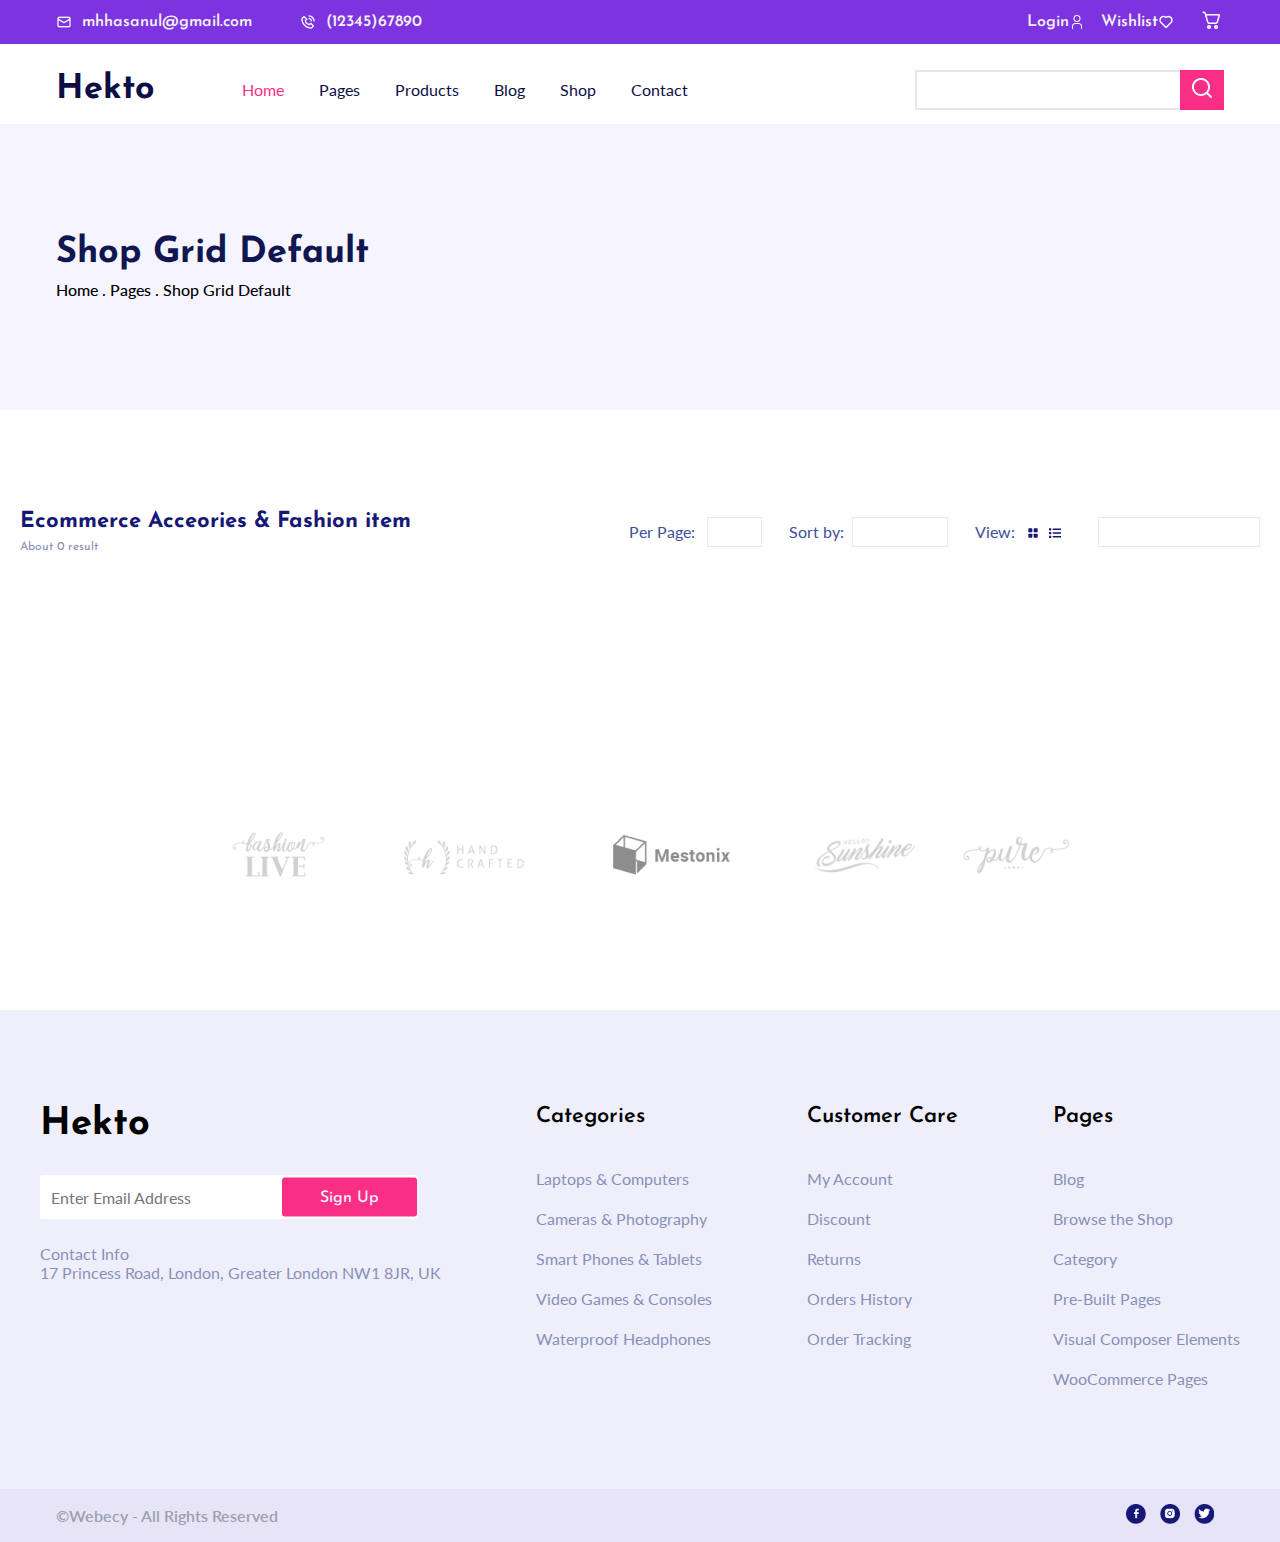
==== products.html @ c3692f4c "add product page" ====
<!DOCTYPE html>
<html lang="en">

<head>
    <title>Products</title>
    <link rel="stylesheet" href="/styles/css/products.css">
    <link rel="stylesheet" href="/styles/css/font.css">
    <link rel="preconnect" href="https://fonts.googleapis.com">
    <link rel="preconnect" href="https://fonts.gstatic.com" crossorigin>
    <link
        href="https://fonts.googleapis.com/css2?family=Josefin+Sans:ital,wght@0,100..700;1,100..700&family=Lato:ital,wght@0,100;0,300;0,400;0,700;0,900;1,100;1,300;1,400;1,700;1,900&display=swap"
        rel="stylesheet">
</head>

<body>
    <header class="header-container">
        <div class="w-1168 flex justify-between josefin-sans-semi-bold header">
            <div class="flex">
                <div class="flex gap-10 header-email">
                    <img src="./file icon/email.png" alt="email">
                    <a href="mailto:mhhasanul@gmail.com">mhhasanul@gmail.com</a>
                </div>
                <div class="flex gap-10">
                    <img src="./file icon/phone.png" alt="phone">
                    <span>(12345)67890</span>
                </div>
            </div>

            <div class="flex">
                <div class="flex header-login">
                    <a href="./login">Login</a>
                    <img src="./file icon/login.png" alt="login">
                </div>
                <div class="flex header-wishlist">
                    <a href="./wishlist">Wishlist</a>
                    <img src="./file icon/wishlist.png" alt="wishlist">
                </div>
                <div class="header-cart">
                    <img src="./file icon/cart.png" alt="cart">
                </div>
            </div>

        </div>
    </header>
    <div class="menu-container">
        <div class="w-1168 flex menu">
            <span class="josefin-sans-bold brand-name">Hekto</span>
            <ul class="flex lato-regular list-menu">
                <li><a href="./" class="active">Home</a></li>
                <li><a href="./pages">Pages</a></li>
                <li><a href="./products.html">Products</a></li>
                <li><a href="./blog">Blog</a></li>
                <li><a href="./shop">Shop</a></li>
                <li><a href="./contact">Contact</a></li>
            </ul>
            <div class="flex search-product">
                <input type="text" class="lato-semi-bold search-input">
                <button class="search-button">
                    <img src="./file icon/search.png" alt="search">
                </button>
            </div>
        </div>
    </div>
    <div class="banner-container">
        <div class="w-1168 flex-column justify-center banner">
            <span class="josefin-sans-bold banner-title" id="banner-title">Shop Grid Default</span>
            <span class="lato-medium banner-des" id="banner-des">Home . Pages . Shop Grid Default</span>
        </div>
    </div>

    <div class="product-container">
        <div class="w-1240 flex justify-between">
            <div class="flex-column align-start">
                <span class="josefin-sans-bold product-filter-title">Ecommerce Acceories & Fashion item</span>
                <span id="num-of-items" class="josefin-sans product-filter-total">About 0 result</span>
            </div>
            <div class="flex lato-regular product-filter">
                <div>
                    <span class="product-filter-label">Per Page:</span>
                    <input type="text" id="per-page-input" class="lato-regular per-page-input">
                </div>
                <div class="flex align-center">
                    <span class="product-filter-label">Sort by:</span>
                    <div class="dropdown">
                        <div class="dropdown-value"></div>
                        <div class="dropdown-content">
                            <span value="PRICE_ASC">Low → High</span>
                            <span value="PRICE_DESC">High → Low</span>
                            <span value="NAME_ASC">Name A-Z</span>
                            <span value="NAME_DESC">Name Z-A</span>
                        </div>
                    </div>
                </div>
                <div>
                    <span class="product-filter-label">View:</span>
                    <button id="view-type-grid" class="view-type-icon grid" />
                    <button id="view-type-list" class="view-type-icon list" />
                </div>
                <input type="text" id="product-filter-search" class="lato-regular product-filter-search">
            </div>
        </div>
        <div class="w-1240" id="product-list"></div>
        <div class="w-1240 flex justify-center product-list-footer" id="product-list-footer"></div>
    </div>

    <div class="product-container">
        <img src="/file icon/company-list.png">
    </div>

    <footer class="footer">
        <div class="footer-item-1">
            <div class="footer-contact">
                <span class="josefin-sans-bold footer-contact-title">Hekto</span>
                <div class="footer-contact-input">
                    <input type="text" class="lato-regular footer-contact-input-email"
                        placeholder="Enter Email Address">
                    <button class="josefin-sans-medium footer-contact-sign-up-btn">Sign Up</button>
                </div>

                <span class="lato-regular footer-contact-info">
                    Contact Info
                    <br>17 Princess Road, London, Greater London NW1 8JR, UK</br>
                </span>

            </div>
            <div class="flex-column">
                <span class="josefin-sans-semi-bold footer-menu-title">Categories</span>
                <a href="" class="lato-regular footer-menu-item">Laptops & Computers</a>
                <a href="" class="lato-regular footer-menu-item">Cameras & Photography</a>
                <a href="" class="lato-regular footer-menu-item">Smart Phones & Tablets</a>
                <a href="" class="lato-regular footer-menu-item">Video Games & Consoles</a>
                <a href="" class="lato-regular footer-menu-item">Waterproof Headphones</a>
            </div>
            <div class="flex-column">
                <span class="josefin-sans-semi-bold footer-menu-title">Customer Care</span>
                <a href="" class="lato-regular footer-menu-item">My Account</a>
                <a href="" class="lato-regular footer-menu-item">Discount</a>
                <a href="" class="lato-regular footer-menu-item">Returns</a>
                <a href="" class="lato-regular footer-menu-item">Orders History</a>
                <a href="" class="lato-regular footer-menu-item">Order Tracking</a>
            </div>
            <div class="flex-column">
                <span class="josefin-sans-semi-bold footer-menu-title">Pages</span>
                <a href="" class="lato-regular footer-menu-item">Blog</a>
                <a href="" class="lato-regular footer-menu-item">Browse the Shop</a>
                <a href="" class="lato-regular footer-menu-item">Category</a>
                <a href="" class="lato-regular footer-menu-item">Pre-Built Pages</a>
                <a href="" class="lato-regular footer-menu-item">Visual Composer Elements</a>
                <a href="" class="lato-regular footer-menu-item">WooCommerce Pages</a>
            </div>
        </div>
        <div class="w-1168 flex justify-between footer-item-2">
            <span class="lato-semi-bold company-address">©Webecy - All Rights Reserved</span>
            <div class="social-icon">
                <img class="social-icon-item" src="/file icon/facebook.png">
                <img class="social-icon-item" src="/file icon/instagram.png">
                <img class="social-icon-item" src="/file icon/twitter.png">
            </div>
        </div>
    </footer>

    <script src="./main/api.js"></script>
    <script src="./main/product.js"></script>
</body>

</html>
---- styles/css/products.css ----
@charset "UTF-8";
* {
  box-sizing: border-box;
}

body {
  margin: 0;
  padding: 0;
  width: 100%;
  box-sizing: border-box;
}

.flex {
  display: flex;
  align-items: center;
}

.flex-column {
  display: flex;
  flex-direction: column;
}

.justify-between {
  justify-content: space-between;
}

.justify-center {
  justify-content: center;
}

.align-center {
  align-items: center;
}

.align-start {
  align-items: start;
}

.gap-10 {
  gap: 10px;
}

.w-1168 {
  max-width: 1168px;
  margin: auto;
}

.active {
  color: #fb2e86 !important;
}

.bg-active {
  background-color: #fb2e86 !important;
}

a {
  color: inherit;
  text-decoration: inherit;
}

/* header */
.header-container {
  background-color: #7e33e0;
}

.header {
  height: 44px;
  color: #f1f1f1;
  font-size: 16px;
}

.header-email {
  margin-right: 48px;
}

.header-login {
  margin-right: 16px;
}

.header-wishlist {
  margin-right: 26px;
}

/* menu */
.menu-container {
  margin-top: 20px;
  margin-bottom: 20px;
  height: 40px;
}

.brand-name {
  color: #0d0e43;
  font-size: 34px;
  margin-right: 88px;
}

.list-menu {
  list-style-type: none;
  padding: 0;
  color: #0d0e43;
  font-size: 16px;
  gap: 35px;
  margin-right: 227px;
}

.list-menu li:hover {
  color: #fb2e86;
}

.search-product {
  width: 100%;
}

.search-input {
  width: 100%;
  height: 40px;
  font-size: 16px;
  border: solid 2px #e7e6ef;
  border-right: none;
  padding: 8px;
}

.search-button {
  width: 50px;
  height: 40px;
  border: none;
  background-color: #fb2e86;
}

.footer {
  margin-top: 100px;
  height: 532px;
  background: #e7e4f8;
}

.footer-item-2 {
  height: 53px;
  background-color: #e7e4f8;
}

.company-address {
  color: #9da0ae;
  font-size: 16px;
}

.social-icon {
  display: inline-block;
}

.social-icon-item {
  width: 20px;
  height: 20px;
  margin-right: 10px;
}

.footer-item-1 {
  height: 479px;
  display: flex;
  justify-content: center;
  align-items: flex-start;
  gap: 95px;
  background-color: #eeeffb;
  padding-top: 95px;
}

.footer-contact {
  display: flex;
  flex-direction: column;
  align-items: start;
}

.footer-contact-title {
  color: #000;
  font-size: 38px;
}

.footer-contact-input {
  width: 377px;
  height: 44px;
  border: none;
  border-radius: 3px;
  background: var(--white, #fff);
  margin-top: 31px;
  position: relative;
}

.footer-contact-input-email {
  width: 242px;
  height: 44px;
  border: none;
  border-radius: 3px;
  background: var(--white, #fff);
  padding: 14px 11px;
  color: #000;
  font-size: 16px;
}

.footer-contact-sign-up-btn {
  width: 135px;
  height: 39px;
  border-radius: 3px;
  background: var(--Accent, #fb2e86);
  border: none;
  color: var(--bg-shade, #eeeffb);
  font-size: 16px;
  position: absolute;
  z-index: 2;
  right: 0;
  top: 50%;
  transform: translateY(-50%);
}

.footer-contact-info {
  color: var(--sub-text-color, #8a8fb9);
  font-size: 16px;
  margin-top: 25px;
}

.footer-menu-title {
  color: #000;
  font-size: 22px;
  margin-bottom: 41px;
}

.footer-menu-item {
  color: var(--sub-text-color, #8a8fb9);
  font-size: 16px;
  margin-bottom: 21px;
}

.w-1240 {
  width: 1240px;
  margin-left: auto;
  margin-right: auto;
}

.product-container {
  width: 100% !important;
  margin-top: 100px;
  text-align: center;
}

.banner-container {
  background-color: #f6f5ff;
  height: 286px;
}

.banner {
  height: 100%;
  gap: 9px;
}

.banner-title {
  color: #101750;
  font-size: 36px;
}

.banner-des {
  color: #000;
  font-size: 16px;
}

.product-filter-title {
  font-size: 22px;
  color: #151875;
  margin-bottom: 8px;
}

.product-filter-total {
  font-size: 12px;
  color: #8a8fb9;
}

.product-filter-label {
  font-size: 16px;
  color: #3f509e;
  margin-right: 8px;
}

.per-page-input {
  width: 55px;
  height: 30px;
  border: 1px solid #e7e6ef;
  padding: 4px;
  font-size: 16px;
}

.product-filter-search {
  width: 162px;
  height: 30px;
  border: 1px solid #e7e6ef;
  font-size: 16px;
  padding: 4px;
}

.product-filter {
  gap: 27px;
}

/* Container chính của dropdown */
.dropdown {
  position: relative;
  display: inline-block;
  width: 96px;
  height: 30px;
}

/* Nút hiển thị dropdown */
.dropdown-value {
  font-size: 16px;
  padding: 4px;
  border: 1px solid #e7e6ef;
  background-color: #fff;
  width: 100%;
  height: 100%;
  cursor: pointer;
  text-align: left;
}

/* Các tùy chọn trong dropdown */
.dropdown-content {
  display: none;
  position: absolute;
  background-color: #fff;
  min-width: 125%;
  box-shadow: 0px 8px 16px 0px rgba(0, 0, 0, 0.2);
  z-index: 1;
  border-radius: 5px;
  max-height: 150px; /* Giới hạn chiều cao và tạo thanh cuộn */
  overflow-y: auto;
  padding: 4px;
}

/* Mỗi mục trong dropdown */
.dropdown-content span {
  display: block;
  font-size: 16px;
  text-align: start;
}

/* Hiệu ứng khi hover vào tùy chọn */
.dropdown-content span:hover {
  background-color: #ddd;
  cursor: pointer;
}

/* Hiển thị dropdown khi người dùng click */
.dropdown:hover .dropdown-content {
  display: block;
}

.view-type-icon {
  width: 12px;
  height: 12px;
  margin-right: 10px;
  border: none;
  cursor: pointer;
  background-color: #fff;
}

.grid {
  background-image: url("/file icon/grid-icon.svg");
}

.list {
  background-image: url("/file icon/list-icon.svg");
}

#product-list {
  margin-top: 77px;
  margin-bottom: 83px;
}

.product-list-grid {
  display: grid;
  grid-template-columns: repeat(4, 270px);
  justify-content: space-between;
  grid-row-gap: 80px;
}

.product-list-list {
  display: flex;
  flex-direction: column;
  gap: 33px;
}

.product-item-card {
  width: 270px;
  height: 363px;
}
.product-item-card .product-image {
  position: relative;
  background: #f6f7fb;
  width: 270px;
  height: 280px;
}
.product-item-card .product-thumbnail {
  width: 270px;
  height: 280px;
  -o-object-fit: contain;
     object-fit: contain;
  background: #f6f7fb;
}
.product-item-card .product-icon {
  display: none;
}
.product-item-card .product-icon-item {
  width: 30px;
  height: 30px;
  padding: 7px;
  border-radius: 100%;
}
.product-item-card .product-icon-item:hover {
  background-color: #fff;
  box-shadow: 0px 8px 40px 0px rgba(49, 32, 138, 0.0509803922);
  cursor: pointer;
}
.product-item-card .product-icon-item img {
  width: 16px;
  height: 16px;
}
.product-item-card .product-info {
  width: 270px;
  margin-top: 18px;
  display: flex;
  flex-direction: column;
  justify-content: center;
  align-items: center;
  text-align: center;
}
.product-item-card .product-name {
  font-size: 18px;
  color: #151875;
  margin-bottom: 8px;
  width: 90%;
}
.product-item-card .product-price-sale {
  color: #fb2e86;
  font-size: 14px;
  margin-top: 15px;
  margin-right: 10px;
}
.product-item-card .product-price {
  color: #151875;
  font-size: 14px;
  margin-top: 15px;
  text-decoration: line-through;
}

.product-item-card:hover .product-icon {
  display: flex;
  flex-direction: column;
  gap: 3px;
  position: absolute;
  z-index: 2;
  left: 11px;
  bottom: 15px;
}

.product-item-list {
  height: 254px;
  display: flex;
  align-items: center;
  box-shadow: 0px 0px 25px 5px rgba(246, 246, 253, 0.5019607843);
}
.product-item-list .product-thumbnail {
  width: 200px;
  height: 200px;
  margin-left: 22px;
}
.product-item-list .product-info {
  margin-left: 34px;
  text-align: left;
  display: flex;
  flex-direction: column;
}
.product-item-list .product-info .product-name {
  color: #111c85;
  font-size: 20px;
  margin-right: 20px;
}
.product-item-list .product-info .product-info-price {
  margin-top: 14px;
}
.product-item-list .product-info .product-price-sale {
  color: #111c85;
  font-size: 16px;
  margin-right: 10px;
}
.product-item-list .product-info .product-price {
  color: #ff2aaa;
  font-size: 16px;
  text-decoration: line-through;
}
.product-item-list .product-info .product-description {
  color: #9295aa;
  font-size: 18px;
  margin-top: 11px;
  margin-bottom: 30px;
}
.product-item-list .product-info .product-icon {
  gap: 12px;
}
.product-item-list .product-info .product-icon-item {
  width: 36px;
  height: 36px;
  padding: 7px;
  border-radius: 100%;
  background-color: #fff;
  box-shadow: 0px 0px 27.61px 0px rgba(0, 0, 0, 0.0509803922);
  cursor: pointer;
}
.product-item-list .product-info .product-icon-item img {
  width: 20px;
  height: 20px;
}

.product-list-footer {
  gap: 10px;
}
.product-list-footer .dot {
  width: 10px;
  height: 10px;
  border-radius: 10px;
  background-color: #febad7;
  cursor: pointer;
}
.product-list-footer .dot-active {
  background-color: #fb2e86;
}
---- styles/css/font.css ----
@charset "UTF-8";
.josefin-sans {
  font-family: "Josefin Sans", sans-serif;
  font-weight: var(--font-weight, 400); /* Sử dụng biến CSS cho font-weight, mặc định là 400 */
  font-style: normal;
}

.josefin-sans-bold {
  font-family: "Josefin Sans", sans-serif;
  font-style: normal;
  font-weight: 700;
}

.josefin-sans-semi-bold {
  font-family: "Josefin Sans", sans-serif;
  font-style: normal;
  font-weight: 600;
}

.josefin-sans-medium {
  font-family: "Josefin Sans", sans-serif;
  font-style: normal;
  font-weight: 500;
}

.lato-thin {
  font-family: "Lato", sans-serif;
  font-weight: 100;
  font-style: normal;
}

.lato-light {
  font-family: "Lato", sans-serif;
  font-weight: 300;
  font-style: normal;
}

.lato-regular {
  font-family: "Lato", sans-serif;
  font-weight: 400;
  font-style: normal;
}

.lato-medium {
  font-family: "Lato", sans-serif;
  font-weight: 500;
  font-style: normal;
}

.lato-semi-bold {
  font-family: "Lato", sans-serif;
  font-weight: 600;
  font-style: normal;
}

.lato-bold {
  font-family: "Lato", sans-serif;
  font-weight: 700;
  font-style: normal;
}

.lato-black {
  font-family: "Lato", sans-serif;
  font-weight: 900;
  font-style: normal;
}

.text-ellipsis {
  white-space: nowrap; /* Không xuống dòng */
  overflow: hidden; /* Ẩn phần văn bản tràn */
  text-overflow: ellipsis;
}

.primary-color {
  color: #fb2e86;
}

.bg-primary-color {
  background-color: #fb2e86;
}

.active {
  color: #fb2e86;
}
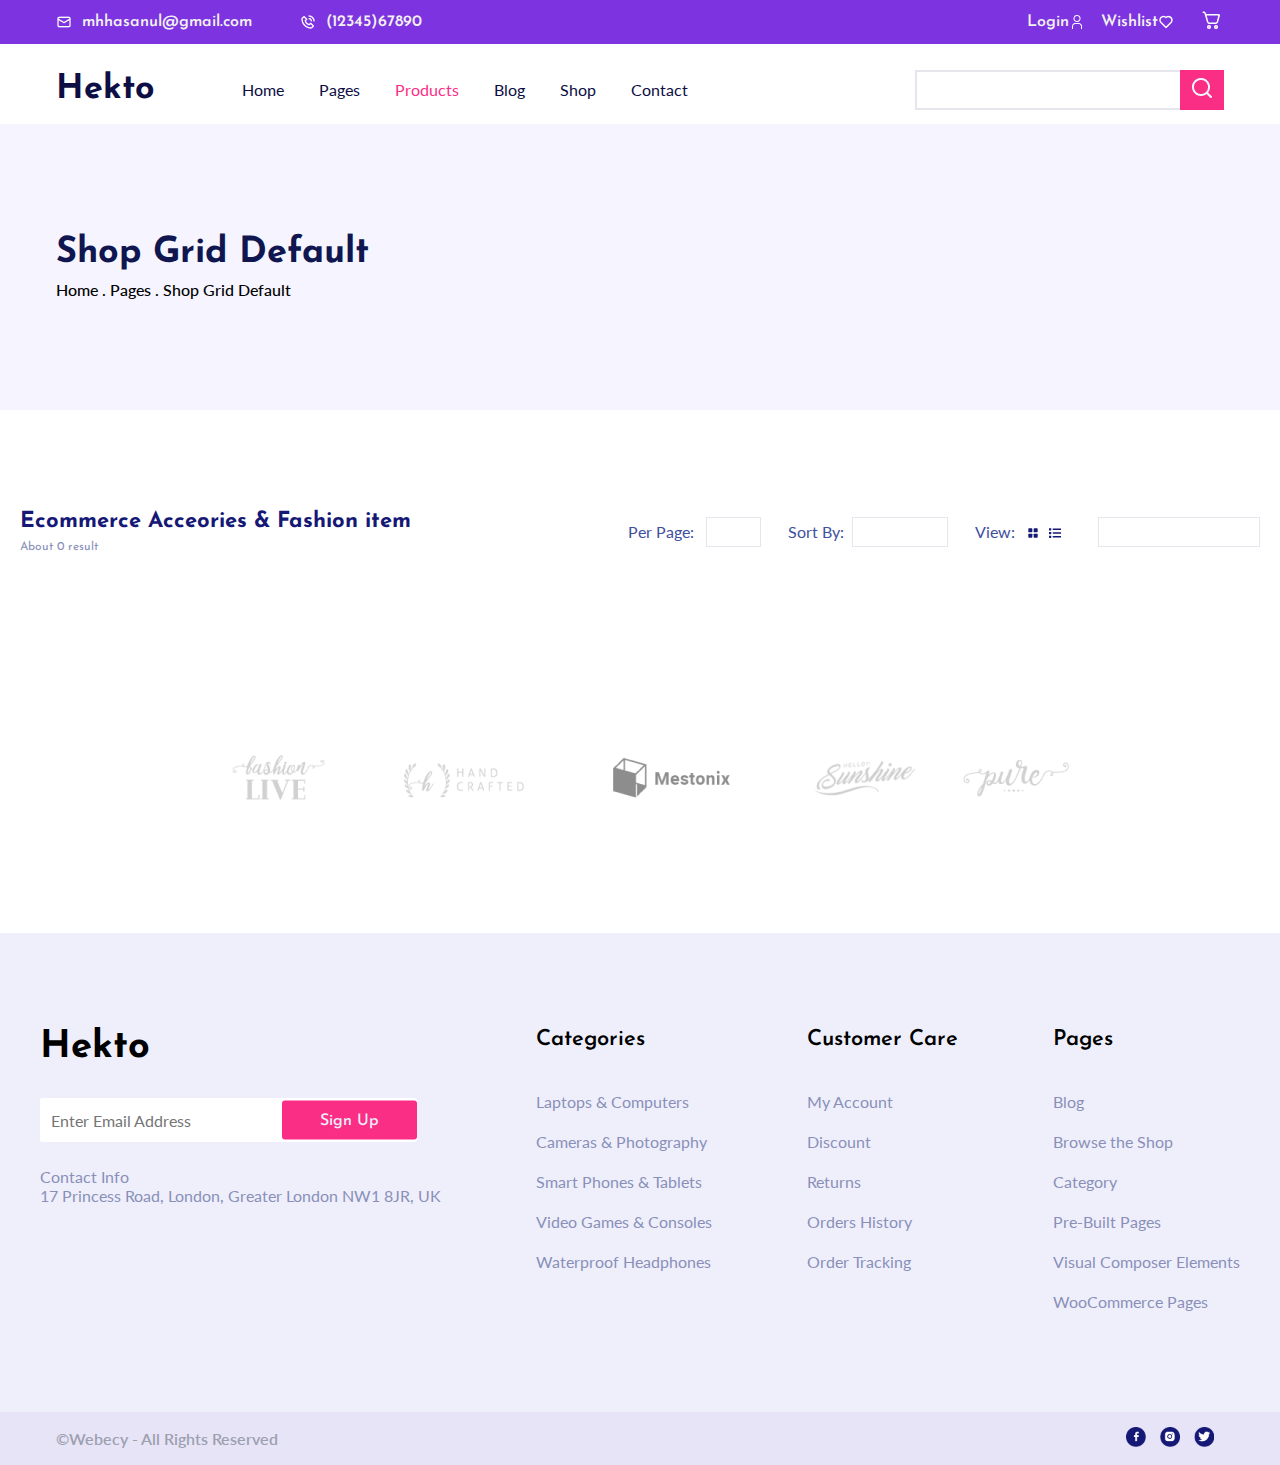
==== commit 06ebbfee: "edit style" ====
--- a/products.html
+++ b/products.html
@@ -46,9 +46,9 @@
         <div class="w-1168 flex menu">
             <span class="josefin-sans-bold brand-name">Hekto</span>
             <ul class="flex lato-regular list-menu">
-                <li><a href="./" class="active">Home</a></li>
+                <li><a href="./">Home</a></li>
                 <li><a href="./pages">Pages</a></li>
-                <li><a href="./products.html">Products</a></li>
+                <li><a href="./products.html" class="active">Products</a></li>
                 <li><a href="./blog">Blog</a></li>
                 <li><a href="./shop">Shop</a></li>
                 <li><a href="./contact">Contact</a></li>
@@ -80,7 +80,7 @@
                     <input type="text" id="per-page-input" class="lato-regular per-page-input">
                 </div>
                 <div class="flex align-center">
-                    <span class="product-filter-label">Sort by:</span>
+                    <span class="product-filter-label">Sort By:</span>
                     <div class="dropdown">
                         <div class="dropdown-value"></div>
                         <div class="dropdown-content">
@@ -160,7 +160,7 @@
     </footer>
 
     <script src="./main/api.js"></script>
-    <script src="./main/product.js"></script>
+    <script src="./main/products.js"></script>
 </body>
 
 </html>--- a/styles/css/products.css
+++ b/styles/css/products.css
@@ -279,14 +279,14 @@
 
 .per-page-input {
   width: 55px;
-  height: 30px;
-  border: 1px solid #e7e6ef;
-  padding: 4px;
-  font-size: 16px;
 }
 
 .product-filter-search {
   width: 162px;
+}
+
+.per-page-input,
+.product-filter-search {
   height: 30px;
   border: 1px solid #e7e6ef;
   font-size: 16px;
@@ -387,6 +387,7 @@
 .product-item-card {
   width: 270px;
   height: 363px;
+  cursor: pointer;
 }
 .product-item-card .product-image {
   position: relative;
@@ -399,7 +400,6 @@
   height: 280px;
   -o-object-fit: contain;
      object-fit: contain;
-  background: #f6f7fb;
 }
 .product-item-card .product-icon {
   display: none;
@@ -415,9 +415,17 @@
   box-shadow: 0px 8px 40px 0px rgba(49, 32, 138, 0.0509803922);
   cursor: pointer;
 }
-.product-item-card .product-icon-item img {
-  width: 16px;
-  height: 16px;
+.product-item-card .product-icon-item-cart {
+  width: 19px;
+  height: 19px;
+}
+.product-item-card .product-icon-item-heart {
+  width: 17px;
+  height: 17px;
+}
+.product-item-card .product-icon-item-search {
+  width: 15px;
+  height: 15px;
 }
 .product-item-card .product-info {
   width: 270px;
@@ -434,16 +442,18 @@
   margin-bottom: 8px;
   width: 90%;
 }
-.product-item-card .product-price-sale {
-  color: #fb2e86;
+.product-item-card .product-info-price {
   font-size: 14px;
   margin-top: 15px;
+}
+
+.product-price-sale {
+  color: #151875;
   margin-right: 10px;
 }
-.product-item-card .product-price {
-  color: #151875;
-  font-size: 14px;
-  margin-top: 15px;
+
+.product-price {
+  color: #fb2e86;
   text-decoration: line-through;
 }
 
@@ -481,16 +491,7 @@
 }
 .product-item-list .product-info .product-info-price {
   margin-top: 14px;
-}
-.product-item-list .product-info .product-price-sale {
-  color: #111c85;
-  font-size: 16px;
-  margin-right: 10px;
-}
-.product-item-list .product-info .product-price {
-  color: #ff2aaa;
-  font-size: 16px;
-  text-decoration: line-through;
+  font-size: 16px;
 }
 .product-item-list .product-info .product-description {
   color: #9295aa;
@@ -521,10 +522,15 @@
 .product-list-footer .dot {
   width: 10px;
   height: 10px;
-  border-radius: 10px;
+  border-radius: 100%;
   background-color: #febad7;
   cursor: pointer;
 }
 .product-list-footer .dot-active {
   background-color: #fb2e86;
+}
+
+.no-data {
+  font-size: 30px;
+  color: #151875;
 }